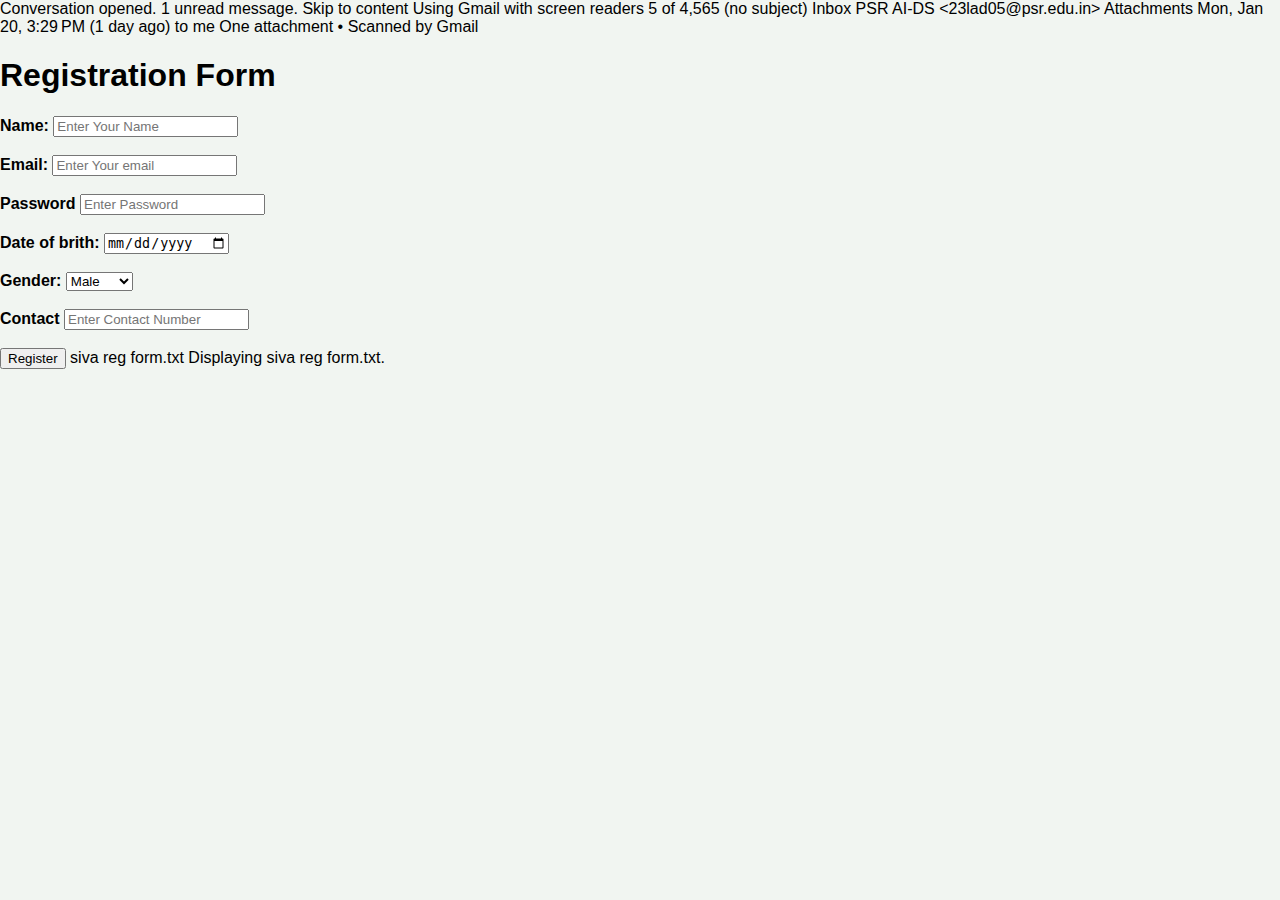
==== Reg form/index.html @ 58b5a913 "files added" ====
Conversation opened. 1 unread message. 

Skip to content
Using Gmail with screen readers
5 of 4,565
(no subject)
Inbox

PSR AI-DS <23lad05@psr.edu.in>
Attachments
Mon, Jan 20, 3:29 PM (1 day ago)
to me


 One attachment
  •  Scanned by Gmail
<!DOCTYPE html>
<html lang="en">
<head>
    <meta charset="UTF-8">
    <meta name="viewport" content="width=<h1>, initial-scale=1.0">
    <title>Document</title>
    <link rel="stylesheet" href="stylee.css">
</head>
<body>
    <h1>Registration Form</h1>
    <form action="/submit" method="POST"></form>
    <label for="name"><b>Name:</b></label>
    <input type="text" placeholder="Enter Your Name" name="Name" id="name" required><br></br>

    <label for="email"><b>Email:</b></label>
    <input type="text" placeholder="Enter Your email" name="email" id="email" required><br></br>

    <label for="password"><b>Password</b></label>  
    <input type="password" id="password" name="password" placeholder="Enter Password" required> <br></br> 

    <label for="dob"><b>Date of brith:</b></label>
    <input type="date" placeholder="Enter Your Date of brith" name="dob" id="dob" required><br></br>

    <label for="gender"><b>Gender:</b></label>  
    <select id="gender" name="gender">
        <option value="male">Male</option>
        <option value="female">Female</option>
        <option value="other">Others</option>
        </select><br></br>
         <label for="mobile"><b>Contact</b></label>  
         <input type="text" id="mobile" name="mobile" maxlength="10" placeholder="Enter Contact Number" required><br></br>
         <button type="submit">Register</button>  

</body>
</html>
siva reg form.txt
Displaying siva reg form.txt.
---- Reg form/stylee.css ----
body{
    margin:0;
    padding:0;
    font-family: Arial,sans-serif;
    background-color: rgb(241, 245, 241);
}
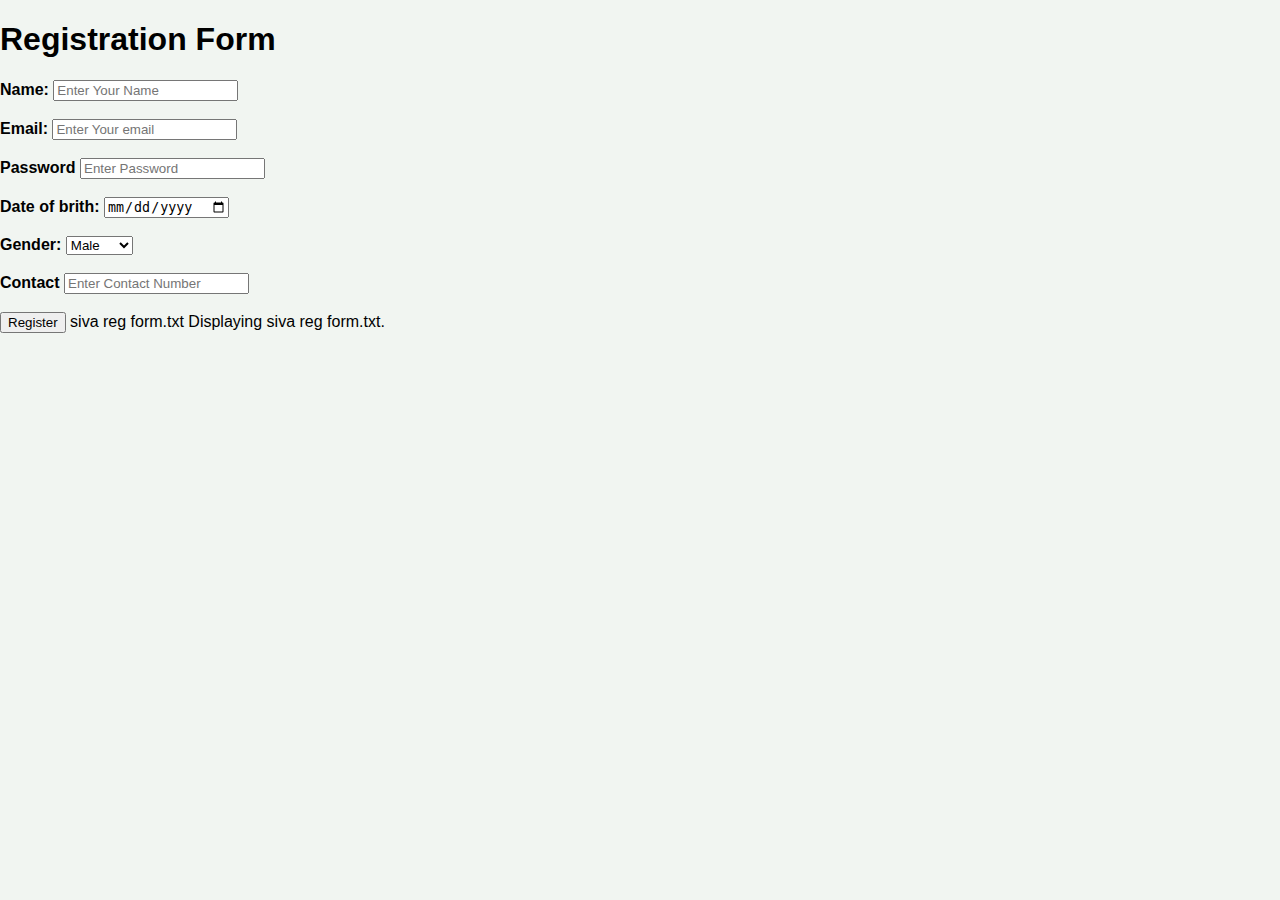
==== commit 3698d2ea: "Update index.html" ====
--- a/Reg form/index.html
+++ b/Reg form/index.html
@@ -1,19 +1,4 @@
-Conversation opened. 1 unread message. 
 
-Skip to content
-Using Gmail with screen readers
-5 of 4,565
-(no subject)
-Inbox
-
-PSR AI-DS <23lad05@psr.edu.in>
-Attachments
-Mon, Jan 20, 3:29 PM (1 day ago)
-to me
-
-
- One attachment
-  •  Scanned by Gmail
 <!DOCTYPE html>
 <html lang="en">
 <head>
@@ -50,4 +35,4 @@
 </body>
 </html>
 siva reg form.txt
-Displaying siva reg form.txt.+Displaying siva reg form.txt.
